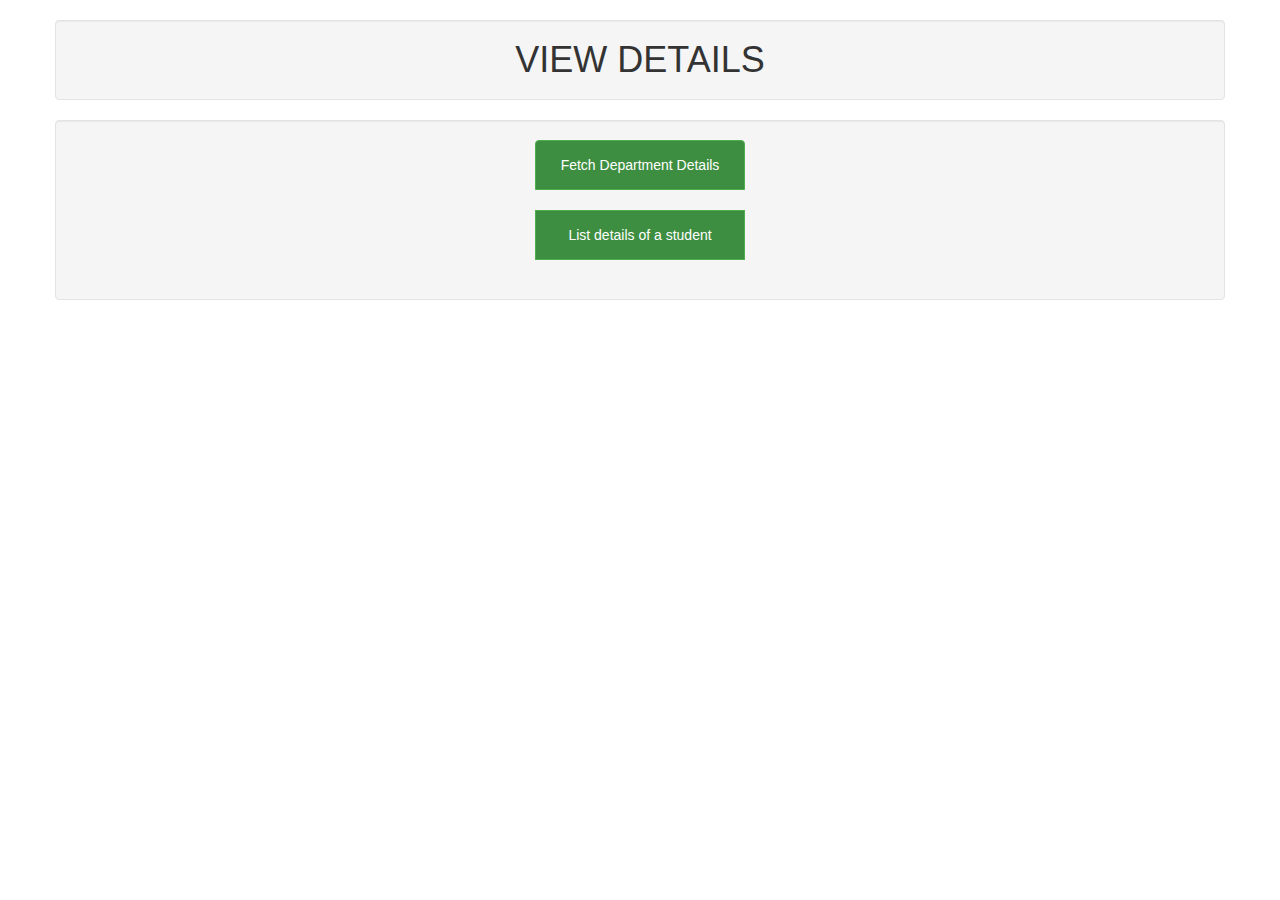
==== level2/view_details.html @ 67ff2bfe "Add files via upload" ====
<!DOCTYPE html>
<html>
  <head>
    <link rel="stylesheet" type="text/css" href="form_style.css">
    <meta charset="utf-8">
    <meta name="viewport" content="width=device-width, initial-scale=1">
    <link rel="stylesheet" href="https://maxcdn.bootstrapcdn.com/bootstrap/3.4.0/css/bootstrap.min.css">
    <script src="https://ajax.googleapis.com/ajax/libs/jquery/3.4.1/jquery.min.js"></script>
    <script src="https://maxcdn.bootstrapcdn.com/bootstrap/3.4.0/js/bootstrap.min.js"></script>
    <title>VIEW DETAILS</title>

  </head>
  <body>
      <h1 class="jumbotron container well thicker">VIEW DETAILS</h1>
      <div class="container well">
      <div class="btn-group-vertical center ">
     <a class="btn btn-success stretched-link" href="view_dept_details.html">Fetch Department Details</a>

    <br>

        <a class="btn btn-success stretched-link" href="view_student_details.html">List details of a student</a>

    <br>
          <!-- <a class="btn btn-success stretched-link" href="index.html">Go Back</a> -->
        </div>
      </div>

  </body>
</html>
---- level2/form_style.css ----
.heading { 
     
    padding: 15px; 
    text-align: center; 
}
h1
{
	font-family: arial;
	text-align: center;
}

.container{
	display: flex;
	justify-content: center;
	align-items: center;

}
a:link, a:visited {
    background-color:#3e8e41;
    color: white;
    padding: 14px 25px;
    text-align: center; 
    text-decoration: none;
    display: inline-block;
    border-radius: 5px;
    width:250px;
  }
  
  
  input[type=text] {
    border: 2px solid;
    border-radius: 4px;
    padding-left: 40px;
  }
  input[type=text], select, textarea{
    width: 100%;
    padding: 12px;
    border: 1px solid #ccc;
    border-radius: 4px;
    box-sizing: border-box;
    resize: vertical;
  }
  
  /* Style the label to display next to the inputs */
  label {
    padding: 12px 12px 12px 0;
    display: inline-block;
  }
  
  /* Style the submit button */
  input[type=submit] {
    background-color: #4CAF50;
    color: white;
    padding: 12px 20px;
    border: none;
    border-radius: 4px;
    cursor: pointer;
    float: right;
    margin-left: 20px;
  }
 .back {
  margin-right: 6px;
 }
  
  /* Style the container */
  .container {
    border-radius: 5px;
    background-color: #f2f2f2;
    padding: 20px;
  }
  
  /* Floating column for labels: 25% width */
  .col-25 {
    float: left;
    width: 25%;
    margin-top: 6px;
  }
  
  /* Floating column for inputs: 75% width */
  .col-75 {
    float: left;
    width: 75%;
    margin-top: 6px;
  }
  
  /* Clear floats after the columns */
  .row:after {
    content: "";
    display: table;
    clear: both;
  }
  #button {
    background-color:#66ff66;
    color: white;
    padding: 14px 25px;
    text-align: justify; 
    text-decoration: none;
    display: inline-block;
    border-radius: 5px;
    border-top: 1px solid #CCCCCC;
    border-right: 1px solid #333333;
    border-bottom: 1px solid #333333;
    border-left: 1px solid #CCCCCC;
    float: right;
    width: 80px;
    height:10px;
  }
  .box {
    position:relative;
}
.form-group{
  width: 60%;
  margin: 0 auto;
}
.btn-space {
    margin-right: 1px;
}

.btn{
  width: 100px;
  text-align: center;

}
.right {
   display: inline-block;
   text-align: right;
   width: 72.5%;
}
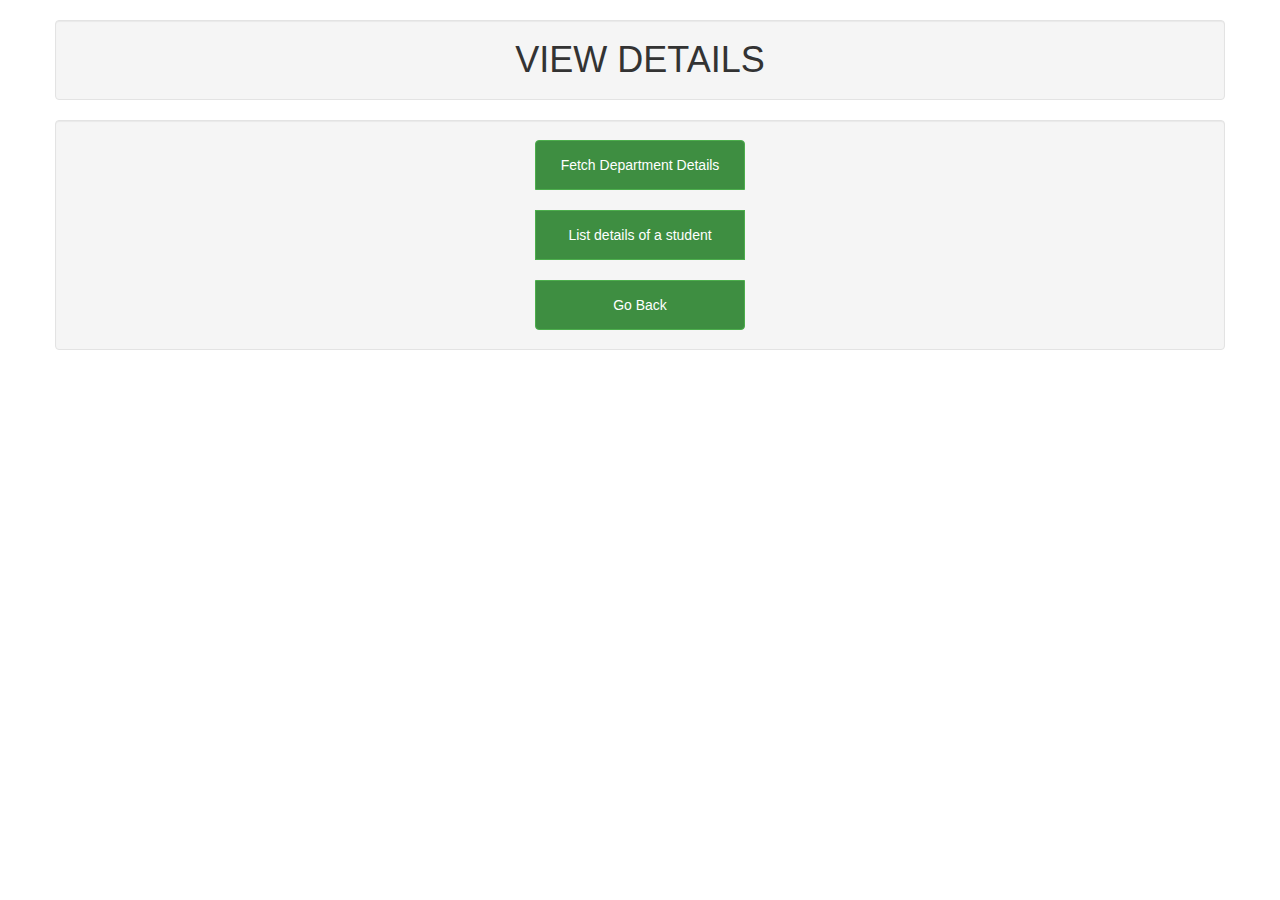
==== commit de1868c2: "Add files via upload" ====
--- a/level2/view_details.html
+++ b/level2/view_details.html
@@ -21,7 +21,7 @@
         <a class="btn btn-success stretched-link" href="view_student_details.html">List details of a student</a>
 
     <br>
-          <!-- <a class="btn btn-success stretched-link" href="index.html">Go Back</a> -->
+          <a class="btn btn-success stretched-link" href="index.html">Go Back</a>
         </div>
       </div>
 
